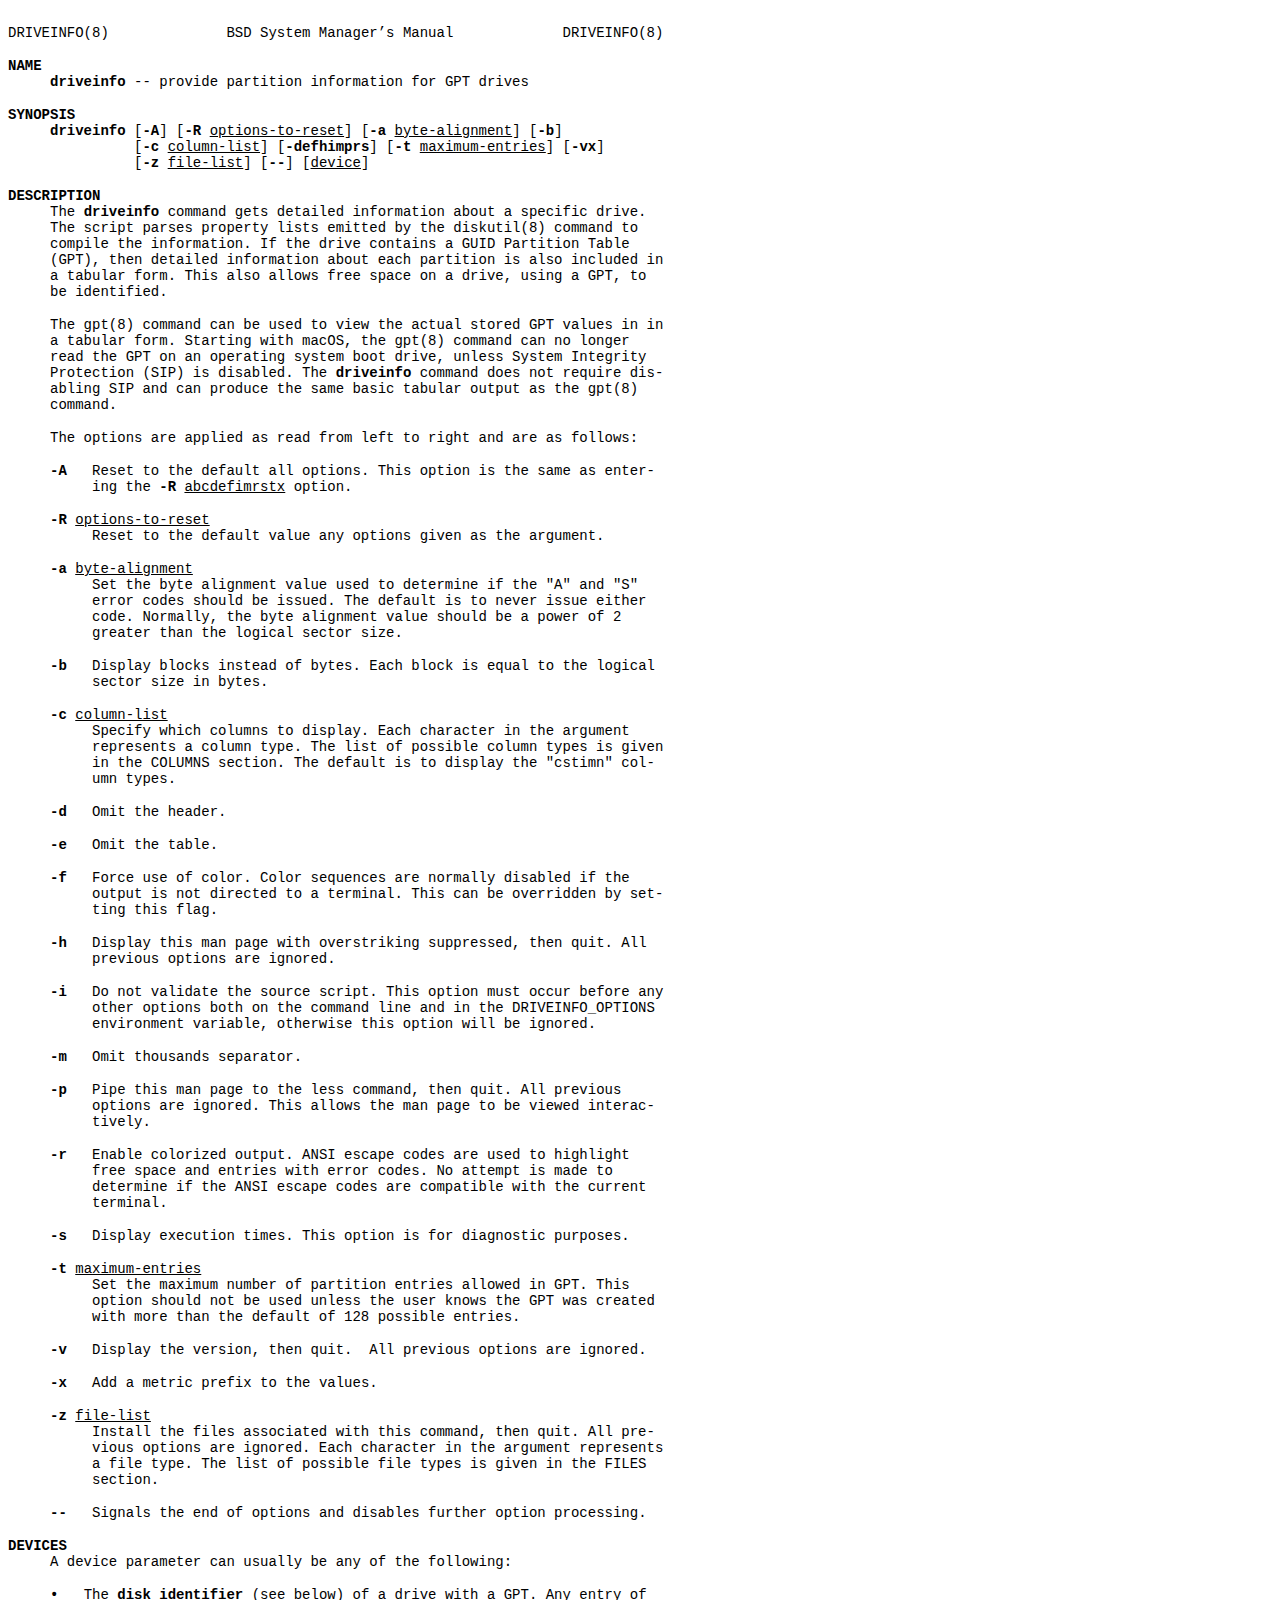
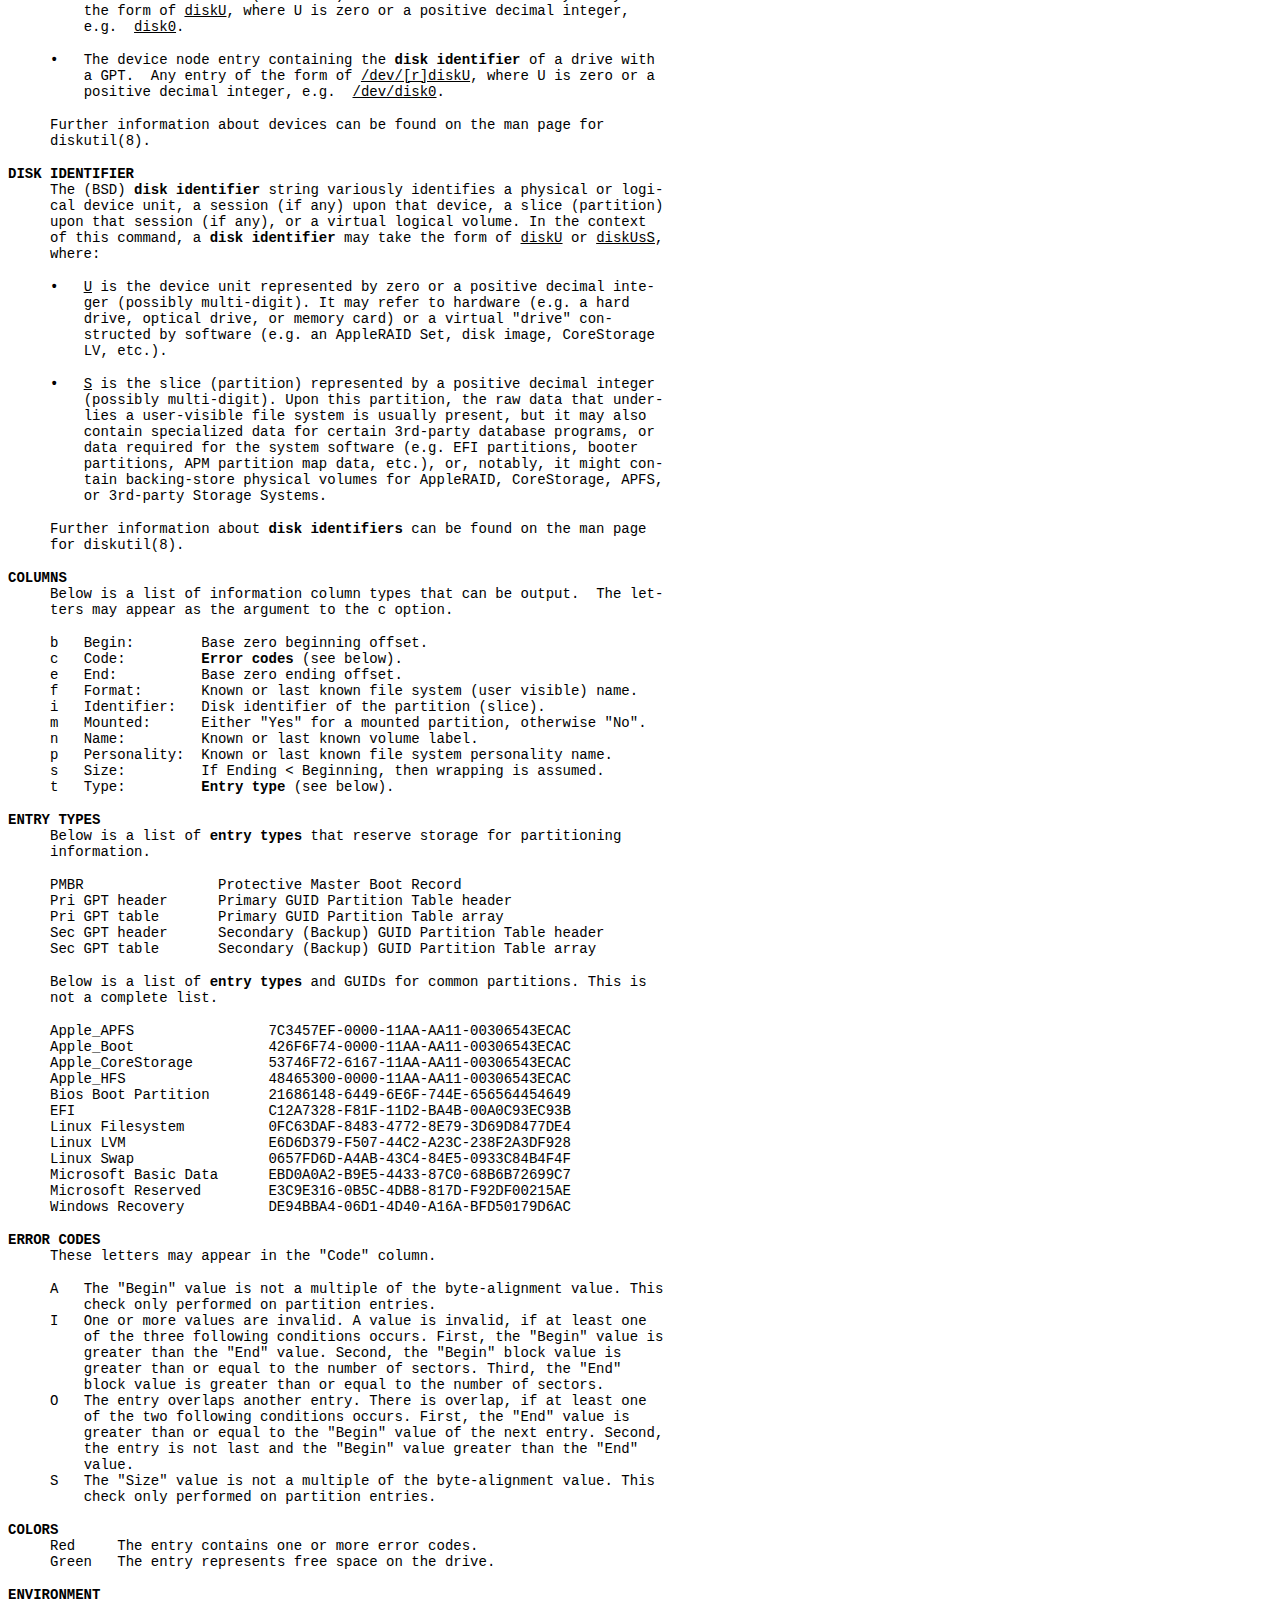
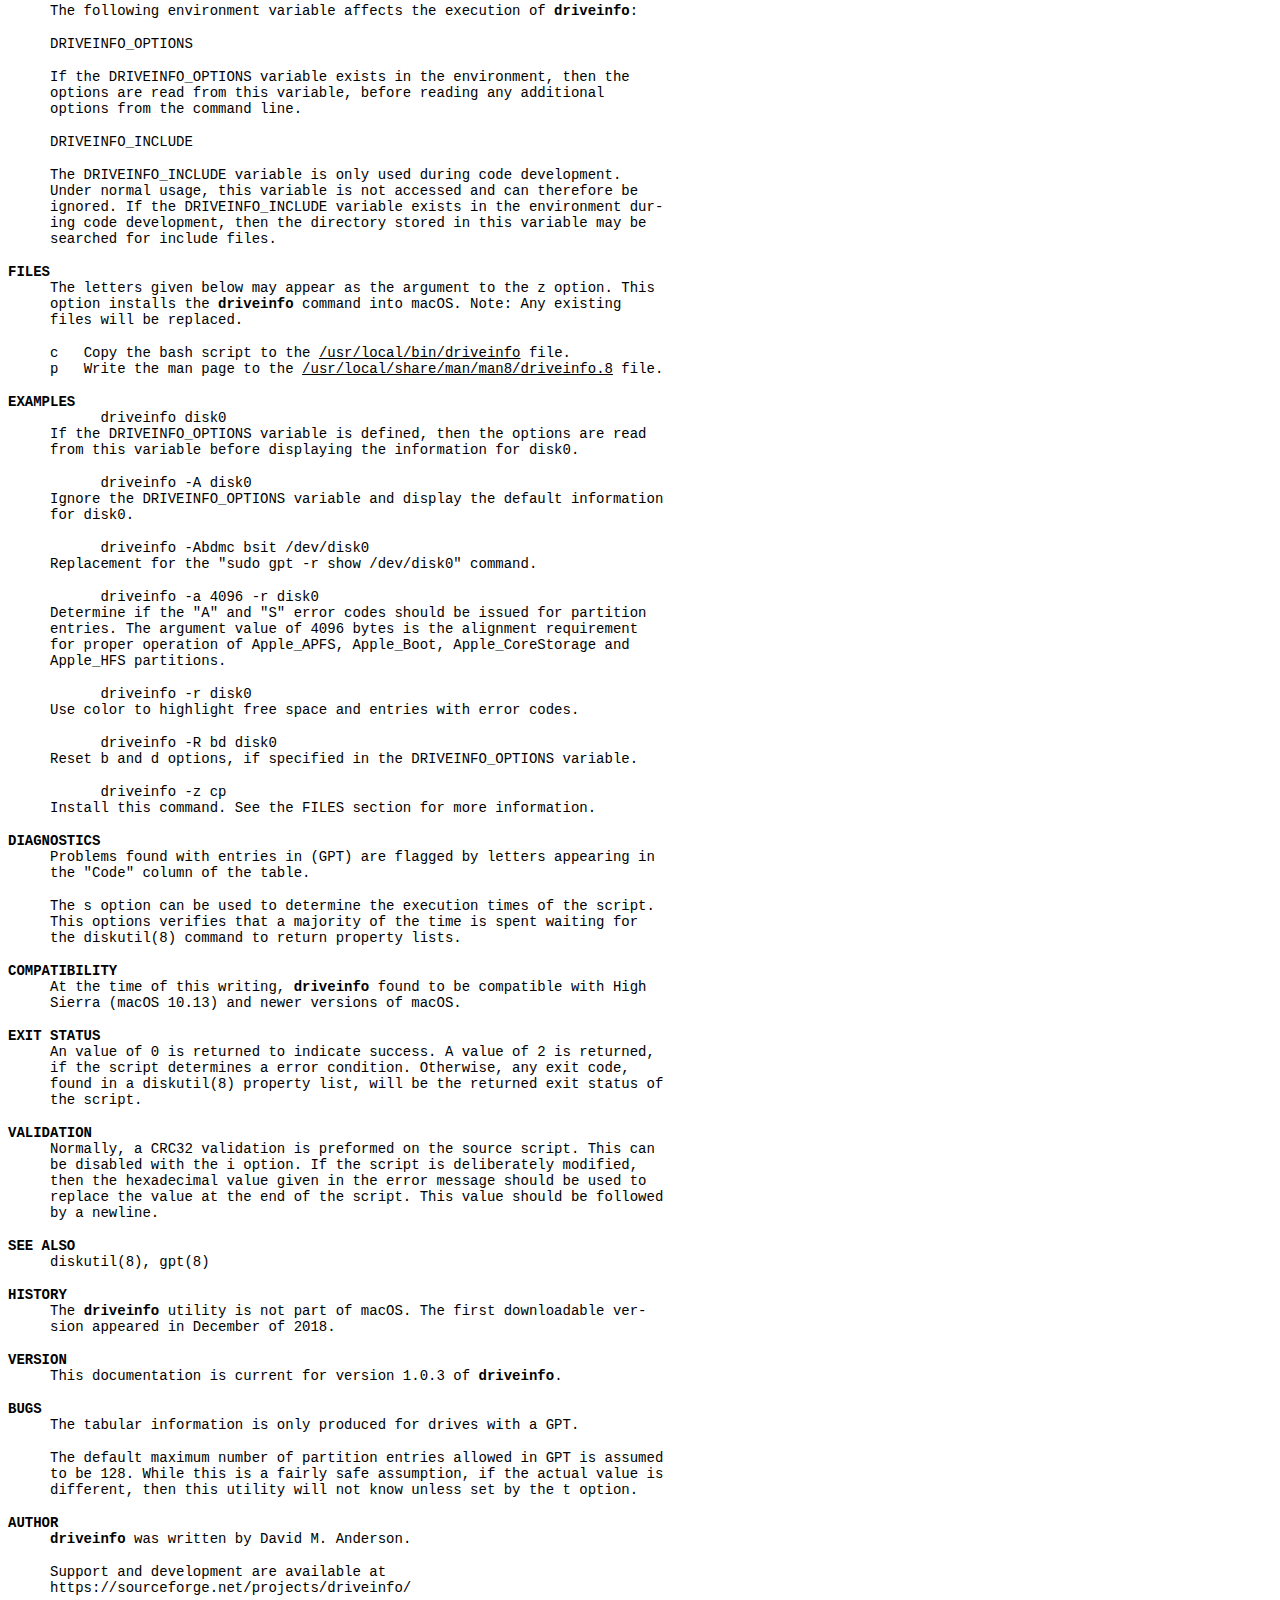
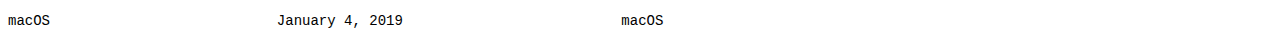
==== docs/driveinfo.html @ 0ef7f453 "Added web documents and added to whatis database." ====
<!DOCTYPE html PUBLIC "-//W3C//DTD HTML 4.01//EN" "http://www.w3.org/TR/html4/strict.dtd">
<html>
<head>
  <meta http-equiv="Content-Type" content="text/html; charset=utf-8">
  <meta http-equiv="Content-Style-Type" content="text/css">
  <title></title>
  <meta name="Generator" content="Cocoa HTML Writer">
  <meta name="CocoaVersion" content="1561.6">
  <style type="text/css">
    p.p1 {margin: 0.0px 0.0px 0.0px 0.0px; line-height: 14.0px; font: 14.0px Courier; min-height: 17.0px}
    p.p2 {margin: 0.0px 0.0px 0.0px 0.0px; line-height: 14.0px; font: 14.0px Courier}
    span.s1 {text-decoration: underline}
  </style>
</head>
<body>
<p class="p1"><br></p>
<p class="p2">DRIVEINFO(8)<span class="Apple-converted-space">              </span>BSD System Manager’s Manual <span class="Apple-converted-space">            </span>DRIVEINFO(8)</p>
<p class="p1"><br></p>
<p class="p2"><b>NAME</b></p>
<p class="p2"><span class="Apple-converted-space">     </span><b>driveinfo </b>-- provide partition information for GPT drives</p>
<p class="p1"><br></p>
<p class="p2"><b>SYNOPSIS</b></p>
<p class="p2"><span class="Apple-converted-space">     </span><b>driveinfo </b>[<b>-A</b>] [<b>-R </b><span class="s1">options-to-reset</span>] [<b>-a </b><span class="s1">byte-alignment</span>] [<b>-b</b>]</p>
<p class="p2"><span class="Apple-converted-space">               </span>[<b>-c </b><span class="s1">column-list</span>] [<b>-defhimprs</b>] [<b>-t </b><span class="s1">maximum-entries</span>] [<b>-vx</b>]</p>
<p class="p2"><span class="Apple-converted-space">               </span>[<b>-z </b><span class="s1">file-list</span>] [<b>--</b>] [<span class="s1">device</span>]</p>
<p class="p1"><br></p>
<p class="p2"><b>DESCRIPTION</b></p>
<p class="p2"><span class="Apple-converted-space">     </span>The <b>driveinfo </b>command gets detailed information about a specific drive.</p>
<p class="p2"><span class="Apple-converted-space">     </span>The script parses property lists emitted by the diskutil(8) command to</p>
<p class="p2"><span class="Apple-converted-space">     </span>compile the information. If the drive contains a GUID Partition Table</p>
<p class="p2"><span class="Apple-converted-space">     </span>(GPT), then detailed information about each partition is also included in</p>
<p class="p2"><span class="Apple-converted-space">     </span>a tabular form. This also allows free space on a drive, using a GPT, to</p>
<p class="p2"><span class="Apple-converted-space">     </span>be identified.</p>
<p class="p1"><br></p>
<p class="p2"><span class="Apple-converted-space">     </span>The gpt(8) command can be used to view the actual stored GPT values in in</p>
<p class="p2"><span class="Apple-converted-space">     </span>a tabular form. Starting with macOS, the gpt(8) command can no longer</p>
<p class="p2"><span class="Apple-converted-space">     </span>read the GPT on an operating system boot drive, unless System Integrity</p>
<p class="p2"><span class="Apple-converted-space">     </span>Protection (SIP) is disabled. The <b>driveinfo </b>command does not require dis-</p>
<p class="p2"><span class="Apple-converted-space">     </span>abling SIP and can produce the same basic tabular output as the gpt(8)</p>
<p class="p2"><span class="Apple-converted-space">     </span>command.</p>
<p class="p1"><br></p>
<p class="p2"><span class="Apple-converted-space">     </span>The options are applied as read from left to right and are as follows:</p>
<p class="p1"><br></p>
<p class="p2"><span class="Apple-converted-space">     </span><b>-A <span class="Apple-converted-space">  </span></b>Reset to the default all options. This option is the same as enter-</p>
<p class="p2"><span class="Apple-converted-space">          </span>ing the <b>-R </b><span class="s1">abcdefimrstx</span> option.</p>
<p class="p1"><br></p>
<p class="p2"><span class="Apple-converted-space">     </span><b>-R </b><span class="s1">options-to-reset</span></p>
<p class="p2"><span class="Apple-converted-space">          </span>Reset to the default value any options given as the argument.</p>
<p class="p1"><br></p>
<p class="p2"><span class="Apple-converted-space">     </span><b>-a </b><span class="s1">byte-alignment</span></p>
<p class="p2"><span class="Apple-converted-space">          </span>Set the byte alignment value used to determine if the "A" and "S"</p>
<p class="p2"><span class="Apple-converted-space">          </span>error codes should be issued. The default is to never issue either</p>
<p class="p2"><span class="Apple-converted-space">          </span>code. Normally, the byte alignment value should be a power of 2</p>
<p class="p2"><span class="Apple-converted-space">          </span>greater than the logical sector size.</p>
<p class="p1"><br></p>
<p class="p2"><span class="Apple-converted-space">     </span><b>-b <span class="Apple-converted-space">  </span></b>Display blocks instead of bytes. Each block is equal to the logical</p>
<p class="p2"><span class="Apple-converted-space">          </span>sector size in bytes.</p>
<p class="p1"><br></p>
<p class="p2"><span class="Apple-converted-space">     </span><b>-c </b><span class="s1">column-list</span></p>
<p class="p2"><span class="Apple-converted-space">          </span>Specify which columns to display. Each character in the argument</p>
<p class="p2"><span class="Apple-converted-space">          </span>represents a column type. The list of possible column types is given</p>
<p class="p2"><span class="Apple-converted-space">          </span>in the COLUMNS section. The default is to display the "cstimn" col-</p>
<p class="p2"><span class="Apple-converted-space">          </span>umn types.</p>
<p class="p1"><br></p>
<p class="p2"><span class="Apple-converted-space">     </span><b>-d <span class="Apple-converted-space">  </span></b>Omit the header.</p>
<p class="p1"><br></p>
<p class="p2"><span class="Apple-converted-space">     </span><b>-e <span class="Apple-converted-space">  </span></b>Omit the table.</p>
<p class="p1"><br></p>
<p class="p2"><span class="Apple-converted-space">     </span><b>-f <span class="Apple-converted-space">  </span></b>Force use of color. Color sequences are normally disabled if the</p>
<p class="p2"><span class="Apple-converted-space">          </span>output is not directed to a terminal. This can be overridden by set-</p>
<p class="p2"><span class="Apple-converted-space">          </span>ting this flag.</p>
<p class="p1"><br></p>
<p class="p2"><span class="Apple-converted-space">     </span><b>-h <span class="Apple-converted-space">  </span></b>Display this man page with overstriking suppressed, then quit. All</p>
<p class="p2"><span class="Apple-converted-space">          </span>previous options are ignored.</p>
<p class="p1"><br></p>
<p class="p2"><span class="Apple-converted-space">     </span><b>-i <span class="Apple-converted-space">  </span></b>Do not validate the source script. This option must occur before any</p>
<p class="p2"><span class="Apple-converted-space">          </span>other options both on the command line and in the DRIVEINFO_OPTIONS</p>
<p class="p2"><span class="Apple-converted-space">          </span>environment variable, otherwise this option will be ignored.</p>
<p class="p1"><br></p>
<p class="p2"><span class="Apple-converted-space">     </span><b>-m <span class="Apple-converted-space">  </span></b>Omit thousands separator.</p>
<p class="p1"><br></p>
<p class="p2"><span class="Apple-converted-space">     </span><b>-p <span class="Apple-converted-space">  </span></b>Pipe this man page to the less command, then quit. All previous</p>
<p class="p2"><span class="Apple-converted-space">          </span>options are ignored. This allows the man page to be viewed interac-</p>
<p class="p2"><span class="Apple-converted-space">          </span>tively.</p>
<p class="p1"><br></p>
<p class="p2"><span class="Apple-converted-space">     </span><b>-r <span class="Apple-converted-space">  </span></b>Enable colorized output. ANSI escape codes are used to highlight</p>
<p class="p2"><span class="Apple-converted-space">          </span>free space and entries with error codes. No attempt is made to</p>
<p class="p2"><span class="Apple-converted-space">          </span>determine if the ANSI escape codes are compatible with the current</p>
<p class="p2"><span class="Apple-converted-space">          </span>terminal.</p>
<p class="p1"><br></p>
<p class="p2"><span class="Apple-converted-space">     </span><b>-s <span class="Apple-converted-space">  </span></b>Display execution times. This option is for diagnostic purposes.</p>
<p class="p1"><br></p>
<p class="p2"><span class="Apple-converted-space">     </span><b>-t </b><span class="s1">maximum-entries</span></p>
<p class="p2"><span class="Apple-converted-space">          </span>Set the maximum number of partition entries allowed in GPT. This</p>
<p class="p2"><span class="Apple-converted-space">          </span>option should not be used unless the user knows the GPT was created</p>
<p class="p2"><span class="Apple-converted-space">          </span>with more than the default of 128 possible entries.</p>
<p class="p1"><br></p>
<p class="p2"><span class="Apple-converted-space">     </span><b>-v <span class="Apple-converted-space">  </span></b>Display the version, then quit.<span class="Apple-converted-space">  </span>All previous options are ignored.</p>
<p class="p1"><br></p>
<p class="p2"><span class="Apple-converted-space">     </span><b>-x <span class="Apple-converted-space">  </span></b>Add a metric prefix to the values.</p>
<p class="p1"><br></p>
<p class="p2"><span class="Apple-converted-space">     </span><b>-z </b><span class="s1">file-list</span></p>
<p class="p2"><span class="Apple-converted-space">          </span>Install the files associated with this command, then quit. All pre-</p>
<p class="p2"><span class="Apple-converted-space">          </span>vious options are ignored. Each character in the argument represents</p>
<p class="p2"><span class="Apple-converted-space">          </span>a file type. The list of possible file types is given in the FILES</p>
<p class="p2"><span class="Apple-converted-space">          </span>section.</p>
<p class="p1"><br></p>
<p class="p2"><span class="Apple-converted-space">     </span><b>-- <span class="Apple-converted-space">  </span></b>Signals the end of options and disables further option processing.</p>
<p class="p1"><br></p>
<p class="p2"><b>DEVICES</b></p>
<p class="p2"><span class="Apple-converted-space">     </span>A device parameter can usually be any of the following:</p>
<p class="p1"><br></p>
<p class="p2"><span class="Apple-converted-space">     </span><b>• <span class="Apple-converted-space">  </span></b>The <b>disk identifier </b>(see below) of a drive with a GPT. Any entry of</p>
<p class="p2"><span class="Apple-converted-space">         </span>the form of <span class="s1">diskU</span>, where U is zero or a positive decimal integer,</p>
<p class="p2"><span class="Apple-converted-space">         </span>e.g.<span class="Apple-converted-space">  </span><span class="s1">disk0</span>.</p>
<p class="p1"><br></p>
<p class="p2"><span class="Apple-converted-space">     </span><b>• <span class="Apple-converted-space">  </span></b>The device node entry containing the <b>disk identifier </b>of a drive with</p>
<p class="p2"><span class="Apple-converted-space">         </span>a GPT.<span class="Apple-converted-space">  </span>Any entry of the form of <span class="s1">/dev/[r]diskU</span>, where U is zero or a</p>
<p class="p2"><span class="Apple-converted-space">         </span>positive decimal integer, e.g.<span class="Apple-converted-space">  </span><span class="s1">/dev/disk0</span>.</p>
<p class="p1"><br></p>
<p class="p2"><span class="Apple-converted-space">     </span>Further information about devices can be found on the man page for</p>
<p class="p2"><span class="Apple-converted-space">     </span>diskutil(8).</p>
<p class="p1"><br></p>
<p class="p2"><b>DISK IDENTIFIER</b></p>
<p class="p2"><span class="Apple-converted-space">     </span>The (BSD) <b>disk identifier </b>string variously identifies a physical or logi-</p>
<p class="p2"><span class="Apple-converted-space">     </span>cal device unit, a session (if any) upon that device, a slice (partition)</p>
<p class="p2"><span class="Apple-converted-space">     </span>upon that session (if any), or a virtual logical volume. In the context</p>
<p class="p2"><span class="Apple-converted-space">     </span>of this command, a <b>disk identifier </b>may take the form of <span class="s1">diskU</span> or <span class="s1">diskUsS</span>,</p>
<p class="p2"><span class="Apple-converted-space">     </span>where:</p>
<p class="p1"><br></p>
<p class="p2"><span class="Apple-converted-space">     </span><b>• <span class="Apple-converted-space">  </span></b><span class="s1">U</span> is the device unit represented by zero or a positive decimal inte-</p>
<p class="p2"><span class="Apple-converted-space">         </span>ger (possibly multi-digit). It may refer to hardware (e.g. a hard</p>
<p class="p2"><span class="Apple-converted-space">         </span>drive, optical drive, or memory card) or a virtual "drive" con-</p>
<p class="p2"><span class="Apple-converted-space">         </span>structed by software (e.g. an AppleRAID Set, disk image, CoreStorage</p>
<p class="p2"><span class="Apple-converted-space">         </span>LV, etc.).</p>
<p class="p1"><br></p>
<p class="p2"><span class="Apple-converted-space">     </span><b>• <span class="Apple-converted-space">  </span></b><span class="s1">S</span> is the slice (partition) represented by a positive decimal integer</p>
<p class="p2"><span class="Apple-converted-space">         </span>(possibly multi-digit). Upon this partition, the raw data that under-</p>
<p class="p2"><span class="Apple-converted-space">         </span>lies a user-visible file system is usually present, but it may also</p>
<p class="p2"><span class="Apple-converted-space">         </span>contain specialized data for certain 3rd-party database programs, or</p>
<p class="p2"><span class="Apple-converted-space">         </span>data required for the system software (e.g. EFI partitions, booter</p>
<p class="p2"><span class="Apple-converted-space">         </span>partitions, APM partition map data, etc.), or, notably, it might con-</p>
<p class="p2"><span class="Apple-converted-space">         </span>tain backing-store physical volumes for AppleRAID, CoreStorage, APFS,</p>
<p class="p2"><span class="Apple-converted-space">         </span>or 3rd-party Storage Systems.</p>
<p class="p1"><br></p>
<p class="p2"><span class="Apple-converted-space">     </span>Further information about <b>disk identifiers </b>can be found on the man page</p>
<p class="p2"><span class="Apple-converted-space">     </span>for diskutil(8).</p>
<p class="p1"><br></p>
<p class="p2"><b>COLUMNS</b></p>
<p class="p2"><span class="Apple-converted-space">     </span>Below is a list of information column types that can be output.<span class="Apple-converted-space">  </span>The let-</p>
<p class="p2"><span class="Apple-converted-space">     </span>ters may appear as the argument to the c option.</p>
<p class="p1"><br></p>
<p class="p2"><span class="Apple-converted-space">     </span>b <span class="Apple-converted-space">  </span>Begin:<span class="Apple-converted-space">        </span>Base zero beginning offset.</p>
<p class="p2"><span class="Apple-converted-space">     </span>c <span class="Apple-converted-space">  </span>Code: <span class="Apple-converted-space">        </span><b>Error codes </b>(see below).</p>
<p class="p2"><span class="Apple-converted-space">     </span>e <span class="Apple-converted-space">  </span>End:<span class="Apple-converted-space">          </span>Base zero ending offset.</p>
<p class="p2"><span class="Apple-converted-space">     </span>f <span class="Apple-converted-space">  </span>Format: <span class="Apple-converted-space">      </span>Known or last known file system (user visible) name.</p>
<p class="p2"><span class="Apple-converted-space">     </span>i <span class="Apple-converted-space">  </span>Identifier: <span class="Apple-converted-space">  </span>Disk identifier of the partition (slice).</p>
<p class="p2"><span class="Apple-converted-space">     </span>m <span class="Apple-converted-space">  </span>Mounted:<span class="Apple-converted-space">      </span>Either "Yes" for a mounted partition, otherwise "No".</p>
<p class="p2"><span class="Apple-converted-space">     </span>n <span class="Apple-converted-space">  </span>Name: <span class="Apple-converted-space">        </span>Known or last known volume label.</p>
<p class="p2"><span class="Apple-converted-space">     </span>p <span class="Apple-converted-space">  </span>Personality:<span class="Apple-converted-space">  </span>Known or last known file system personality name.</p>
<p class="p2"><span class="Apple-converted-space">     </span>s <span class="Apple-converted-space">  </span>Size: <span class="Apple-converted-space">        </span>If Ending &lt; Beginning, then wrapping is assumed.</p>
<p class="p2"><span class="Apple-converted-space">     </span>t <span class="Apple-converted-space">  </span>Type: <span class="Apple-converted-space">        </span><b>Entry type </b>(see below).</p>
<p class="p1"><br></p>
<p class="p2"><b>ENTRY TYPES</b></p>
<p class="p2"><span class="Apple-converted-space">     </span>Below is a list of <b>entry types </b>that reserve storage for partitioning</p>
<p class="p2"><span class="Apple-converted-space">     </span>information.</p>
<p class="p1"><br></p>
<p class="p2"><span class="Apple-converted-space">     </span>PMBR<span class="Apple-converted-space">                </span>Protective Master Boot Record</p>
<p class="p2"><span class="Apple-converted-space">     </span>Pri GPT header<span class="Apple-converted-space">      </span>Primary GUID Partition Table header</p>
<p class="p2"><span class="Apple-converted-space">     </span>Pri GPT table <span class="Apple-converted-space">      </span>Primary GUID Partition Table array</p>
<p class="p2"><span class="Apple-converted-space">     </span>Sec GPT header<span class="Apple-converted-space">      </span>Secondary (Backup) GUID Partition Table header</p>
<p class="p2"><span class="Apple-converted-space">     </span>Sec GPT table <span class="Apple-converted-space">      </span>Secondary (Backup) GUID Partition Table array</p>
<p class="p1"><br></p>
<p class="p2"><span class="Apple-converted-space">     </span>Below is a list of <b>entry types </b>and GUIDs for common partitions. This is</p>
<p class="p2"><span class="Apple-converted-space">     </span>not a complete list.</p>
<p class="p1"><br></p>
<p class="p2"><span class="Apple-converted-space">     </span>Apple_APFS<span class="Apple-converted-space">                </span>7C3457EF-0000-11AA-AA11-00306543ECAC</p>
<p class="p2"><span class="Apple-converted-space">     </span>Apple_Boot<span class="Apple-converted-space">                </span>426F6F74-0000-11AA-AA11-00306543ECAC</p>
<p class="p2"><span class="Apple-converted-space">     </span>Apple_CoreStorage <span class="Apple-converted-space">        </span>53746F72-6167-11AA-AA11-00306543ECAC</p>
<p class="p2"><span class="Apple-converted-space">     </span>Apple_HFS <span class="Apple-converted-space">                </span>48465300-0000-11AA-AA11-00306543ECAC</p>
<p class="p2"><span class="Apple-converted-space">     </span>Bios Boot Partition <span class="Apple-converted-space">      </span>21686148-6449-6E6F-744E-656564454649</p>
<p class="p2"><span class="Apple-converted-space">     </span>EFI <span class="Apple-converted-space">                      </span>C12A7328-F81F-11D2-BA4B-00A0C93EC93B</p>
<p class="p2"><span class="Apple-converted-space">     </span>Linux Filesystem<span class="Apple-converted-space">          </span>0FC63DAF-8483-4772-8E79-3D69D8477DE4</p>
<p class="p2"><span class="Apple-converted-space">     </span>Linux LVM <span class="Apple-converted-space">                </span>E6D6D379-F507-44C2-A23C-238F2A3DF928</p>
<p class="p2"><span class="Apple-converted-space">     </span>Linux Swap<span class="Apple-converted-space">                </span>0657FD6D-A4AB-43C4-84E5-0933C84B4F4F</p>
<p class="p2"><span class="Apple-converted-space">     </span>Microsoft Basic Data<span class="Apple-converted-space">      </span>EBD0A0A2-B9E5-4433-87C0-68B6B72699C7</p>
<p class="p2"><span class="Apple-converted-space">     </span>Microsoft Reserved<span class="Apple-converted-space">        </span>E3C9E316-0B5C-4DB8-817D-F92DF00215AE</p>
<p class="p2"><span class="Apple-converted-space">     </span>Windows Recovery<span class="Apple-converted-space">          </span>DE94BBA4-06D1-4D40-A16A-BFD50179D6AC</p>
<p class="p1"><br></p>
<p class="p2"><b>ERROR CODES</b></p>
<p class="p2"><span class="Apple-converted-space">     </span>These letters may appear in the "Code" column.</p>
<p class="p1"><br></p>
<p class="p2"><span class="Apple-converted-space">     </span>A <span class="Apple-converted-space">  </span>The "Begin" value is not a multiple of the byte-alignment value. This</p>
<p class="p2"><span class="Apple-converted-space">         </span>check only performed on partition entries.</p>
<p class="p2"><span class="Apple-converted-space">     </span>I <span class="Apple-converted-space">  </span>One or more values are invalid. A value is invalid, if at least one</p>
<p class="p2"><span class="Apple-converted-space">         </span>of the three following conditions occurs. First, the "Begin" value is</p>
<p class="p2"><span class="Apple-converted-space">         </span>greater than the "End" value. Second, the "Begin" block value is</p>
<p class="p2"><span class="Apple-converted-space">         </span>greater than or equal to the number of sectors. Third, the "End"</p>
<p class="p2"><span class="Apple-converted-space">         </span>block value is greater than or equal to the number of sectors.</p>
<p class="p2"><span class="Apple-converted-space">     </span>O <span class="Apple-converted-space">  </span>The entry overlaps another entry. There is overlap, if at least one</p>
<p class="p2"><span class="Apple-converted-space">         </span>of the two following conditions occurs. First, the "End" value is</p>
<p class="p2"><span class="Apple-converted-space">         </span>greater than or equal to the "Begin" value of the next entry. Second,</p>
<p class="p2"><span class="Apple-converted-space">         </span>the entry is not last and the "Begin" value greater than the "End"</p>
<p class="p2"><span class="Apple-converted-space">         </span>value.</p>
<p class="p2"><span class="Apple-converted-space">     </span>S <span class="Apple-converted-space">  </span>The "Size" value is not a multiple of the byte-alignment value. This</p>
<p class="p2"><span class="Apple-converted-space">         </span>check only performed on partition entries.</p>
<p class="p1"><br></p>
<p class="p2"><b>COLORS</b></p>
<p class="p2"><span class="Apple-converted-space">     </span>Red <span class="Apple-converted-space">    </span>The entry contains one or more error codes.</p>
<p class="p2"><span class="Apple-converted-space">     </span>Green <span class="Apple-converted-space">  </span>The entry represents free space on the drive.</p>
<p class="p1"><br></p>
<p class="p2"><b>ENVIRONMENT</b></p>
<p class="p2"><span class="Apple-converted-space">     </span>The following environment variable affects the execution of <b>driveinfo</b>:</p>
<p class="p1"><br></p>
<p class="p2"><span class="Apple-converted-space">     </span>DRIVEINFO_OPTIONS</p>
<p class="p1"><br></p>
<p class="p2"><span class="Apple-converted-space">     </span>If the DRIVEINFO_OPTIONS variable exists in the environment, then the</p>
<p class="p2"><span class="Apple-converted-space">     </span>options are read from this variable, before reading any additional</p>
<p class="p2"><span class="Apple-converted-space">     </span>options from the command line.</p>
<p class="p1"><br></p>
<p class="p2"><span class="Apple-converted-space">     </span>DRIVEINFO_INCLUDE</p>
<p class="p1"><br></p>
<p class="p2"><span class="Apple-converted-space">     </span>The DRIVEINFO_INCLUDE variable is only used during code development.</p>
<p class="p2"><span class="Apple-converted-space">     </span>Under normal usage, this variable is not accessed and can therefore be</p>
<p class="p2"><span class="Apple-converted-space">     </span>ignored. If the DRIVEINFO_INCLUDE variable exists in the environment dur-</p>
<p class="p2"><span class="Apple-converted-space">     </span>ing code development, then the directory stored in this variable may be</p>
<p class="p2"><span class="Apple-converted-space">     </span>searched for include files.</p>
<p class="p1"><br></p>
<p class="p2"><b>FILES</b></p>
<p class="p2"><span class="Apple-converted-space">     </span>The letters given below may appear as the argument to the z option. This</p>
<p class="p2"><span class="Apple-converted-space">     </span>option installs the <b>driveinfo </b>command into macOS. Note: Any existing</p>
<p class="p2"><span class="Apple-converted-space">     </span>files will be replaced.</p>
<p class="p1"><br></p>
<p class="p2"><span class="Apple-converted-space">     </span>c <span class="Apple-converted-space">  </span>Copy the bash script to the <span class="s1">/usr/local/bin/driveinfo</span> file.</p>
<p class="p2"><span class="Apple-converted-space">     </span>p <span class="Apple-converted-space">  </span>Write the man page to the <span class="s1">/usr/local/share/man/man8/driveinfo.8</span> file.</p>
<p class="p1"><br></p>
<p class="p2"><b>EXAMPLES</b></p>
<p class="p2"><span class="Apple-converted-space">           </span>driveinfo disk0</p>
<p class="p2"><span class="Apple-converted-space">     </span>If the DRIVEINFO_OPTIONS variable is defined, then the options are read</p>
<p class="p2"><span class="Apple-converted-space">     </span>from this variable before displaying the information for disk0.</p>
<p class="p1"><br></p>
<p class="p2"><span class="Apple-converted-space">           </span>driveinfo -A disk0</p>
<p class="p2"><span class="Apple-converted-space">     </span>Ignore the DRIVEINFO_OPTIONS variable and display the default information</p>
<p class="p2"><span class="Apple-converted-space">     </span>for disk0.</p>
<p class="p1"><br></p>
<p class="p2"><span class="Apple-converted-space">           </span>driveinfo -Abdmc bsit /dev/disk0</p>
<p class="p2"><span class="Apple-converted-space">     </span>Replacement for the "sudo gpt -r show /dev/disk0" command.</p>
<p class="p1"><br></p>
<p class="p2"><span class="Apple-converted-space">           </span>driveinfo -a 4096 -r disk0</p>
<p class="p2"><span class="Apple-converted-space">     </span>Determine if the "A" and "S" error codes should be issued for partition</p>
<p class="p2"><span class="Apple-converted-space">     </span>entries. The argument value of 4096 bytes is the alignment requirement</p>
<p class="p2"><span class="Apple-converted-space">     </span>for proper operation of Apple_APFS, Apple_Boot, Apple_CoreStorage and</p>
<p class="p2"><span class="Apple-converted-space">     </span>Apple_HFS partitions.</p>
<p class="p1"><br></p>
<p class="p2"><span class="Apple-converted-space">           </span>driveinfo -r disk0</p>
<p class="p2"><span class="Apple-converted-space">     </span>Use color to highlight free space and entries with error codes.</p>
<p class="p1"><br></p>
<p class="p2"><span class="Apple-converted-space">           </span>driveinfo -R bd disk0</p>
<p class="p2"><span class="Apple-converted-space">     </span>Reset b and d options, if specified in the DRIVEINFO_OPTIONS variable.</p>
<p class="p1"><br></p>
<p class="p2"><span class="Apple-converted-space">           </span>driveinfo -z cp</p>
<p class="p2"><span class="Apple-converted-space">     </span>Install this command. See the FILES section for more information.</p>
<p class="p1"><br></p>
<p class="p2"><b>DIAGNOSTICS</b></p>
<p class="p2"><span class="Apple-converted-space">     </span>Problems found with entries in (GPT) are flagged by letters appearing in</p>
<p class="p2"><span class="Apple-converted-space">     </span>the "Code" column of the table.</p>
<p class="p1"><br></p>
<p class="p2"><span class="Apple-converted-space">     </span>The s option can be used to determine the execution times of the script.</p>
<p class="p2"><span class="Apple-converted-space">     </span>This options verifies that a majority of the time is spent waiting for</p>
<p class="p2"><span class="Apple-converted-space">     </span>the diskutil(8) command to return property lists.</p>
<p class="p1"><br></p>
<p class="p2"><b>COMPATIBILITY</b></p>
<p class="p2"><span class="Apple-converted-space">     </span>At the time of this writing, <b>driveinfo </b>found to be compatible with High</p>
<p class="p2"><span class="Apple-converted-space">     </span>Sierra (macOS 10.13) and newer versions of macOS.</p>
<p class="p1"><br></p>
<p class="p2"><b>EXIT STATUS</b></p>
<p class="p2"><span class="Apple-converted-space">     </span>An value of 0 is returned to indicate success. A value of 2 is returned,</p>
<p class="p2"><span class="Apple-converted-space">     </span>if the script determines a error condition. Otherwise, any exit code,</p>
<p class="p2"><span class="Apple-converted-space">     </span>found in a diskutil(8) property list, will be the returned exit status of</p>
<p class="p2"><span class="Apple-converted-space">     </span>the script.</p>
<p class="p1"><br></p>
<p class="p2"><b>VALIDATION</b></p>
<p class="p2"><span class="Apple-converted-space">     </span>Normally, a CRC32 validation is preformed on the source script. This can</p>
<p class="p2"><span class="Apple-converted-space">     </span>be disabled with the i option. If the script is deliberately modified,</p>
<p class="p2"><span class="Apple-converted-space">     </span>then the hexadecimal value given in the error message should be used to</p>
<p class="p2"><span class="Apple-converted-space">     </span>replace the value at the end of the script. This value should be followed</p>
<p class="p2"><span class="Apple-converted-space">     </span>by a newline.</p>
<p class="p1"><br></p>
<p class="p2"><b>SEE ALSO</b></p>
<p class="p2"><span class="Apple-converted-space">     </span>diskutil(8), gpt(8)</p>
<p class="p1"><br></p>
<p class="p2"><b>HISTORY</b></p>
<p class="p2"><span class="Apple-converted-space">     </span>The <b>driveinfo </b>utility is not part of macOS. The first downloadable ver-</p>
<p class="p2"><span class="Apple-converted-space">     </span>sion appeared in December of 2018.</p>
<p class="p1"><br></p>
<p class="p2"><b>VERSION</b></p>
<p class="p2"><span class="Apple-converted-space">     </span>This documentation is current for version 1.0.3 of <b>driveinfo</b>.</p>
<p class="p1"><br></p>
<p class="p2"><b>BUGS</b></p>
<p class="p2"><span class="Apple-converted-space">     </span>The tabular information is only produced for drives with a GPT.</p>
<p class="p1"><br></p>
<p class="p2"><span class="Apple-converted-space">     </span>The default maximum number of partition entries allowed in GPT is assumed</p>
<p class="p2"><span class="Apple-converted-space">     </span>to be 128. While this is a fairly safe assumption, if the actual value is</p>
<p class="p2"><span class="Apple-converted-space">     </span>different, then this utility will not know unless set by the t option.</p>
<p class="p1"><br></p>
<p class="p2"><b>AUTHOR</b></p>
<p class="p2"><span class="Apple-converted-space">     </span><b>driveinfo </b>was written by David M. Anderson.</p>
<p class="p1"><br></p>
<p class="p2"><span class="Apple-converted-space">     </span>Support and development are available at</p>
<p class="p2"><span class="Apple-converted-space">     </span>https://sourceforge.net/projects/driveinfo/</p>
<p class="p1"><br></p>
<p class="p2">macOS <span class="Apple-converted-space">                          </span>January 4, 2019<span class="Apple-converted-space">                          </span>macOS</p>
</body>
</html>
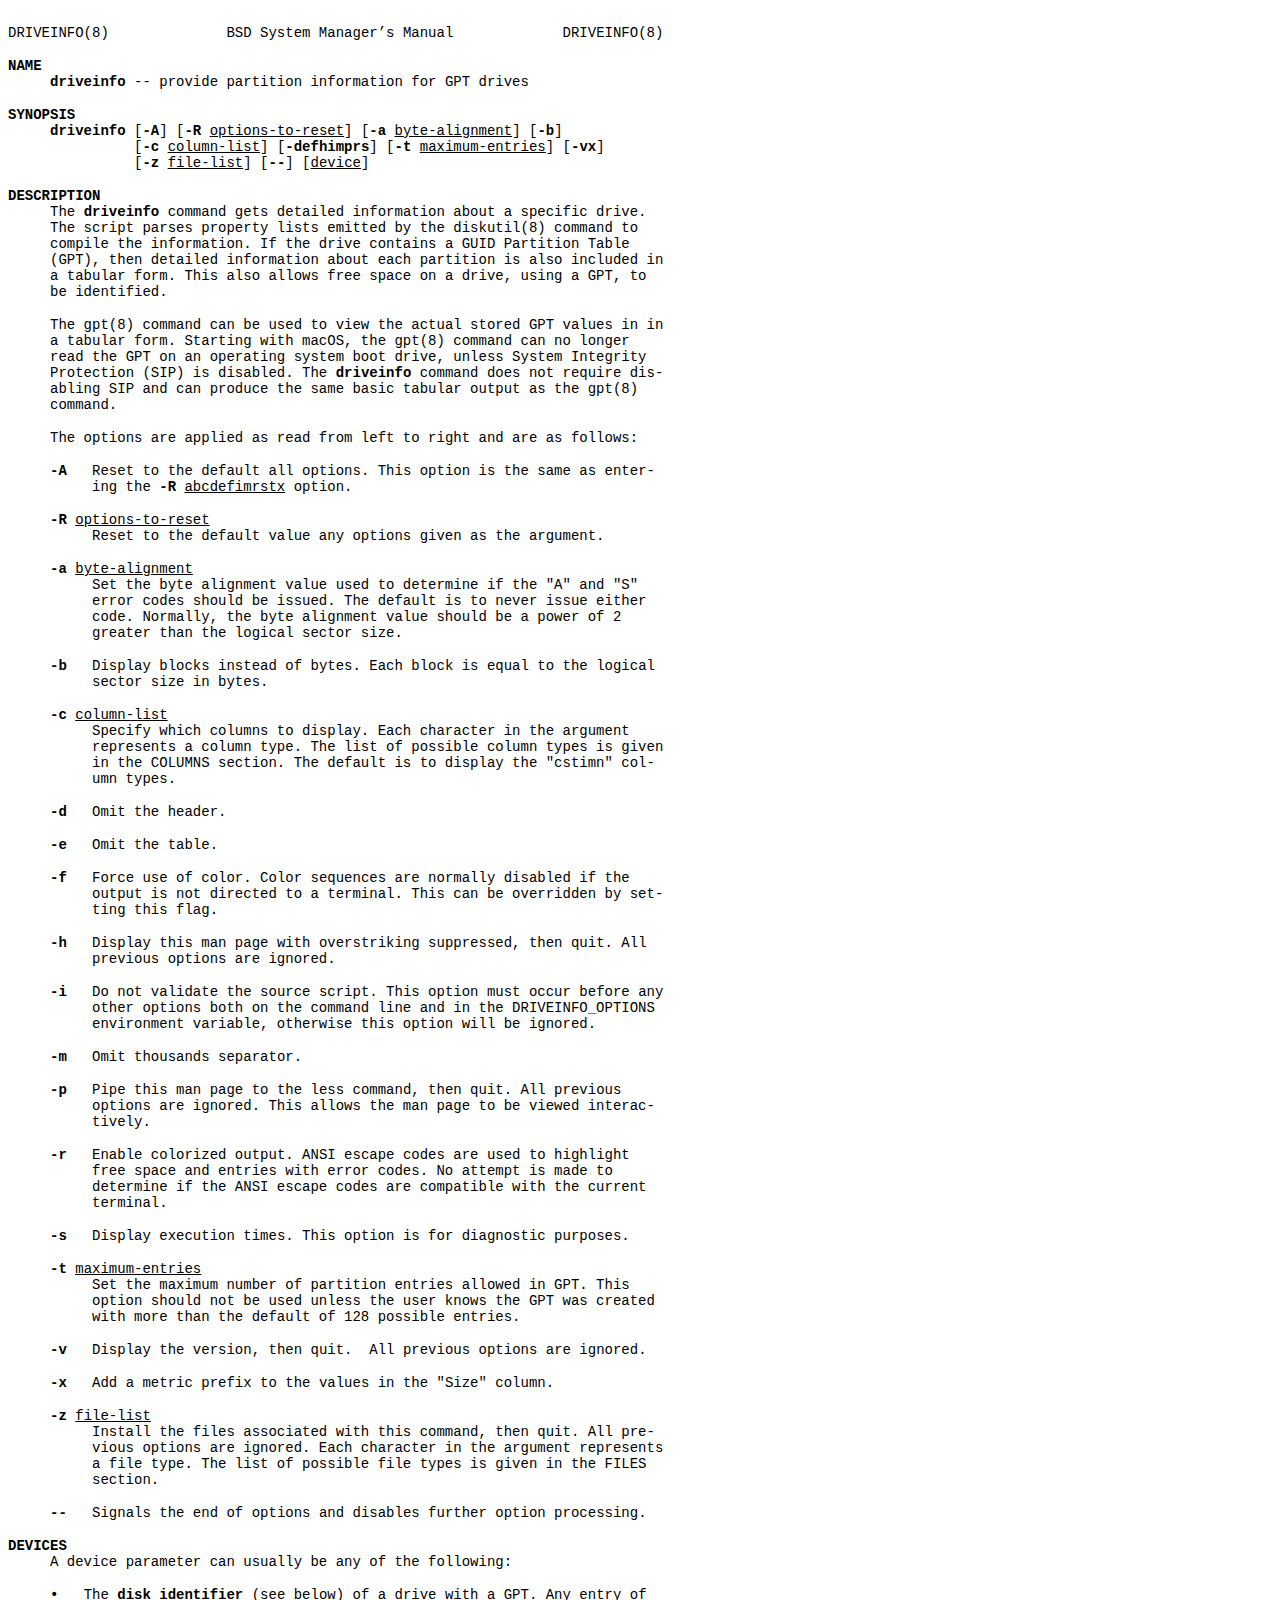
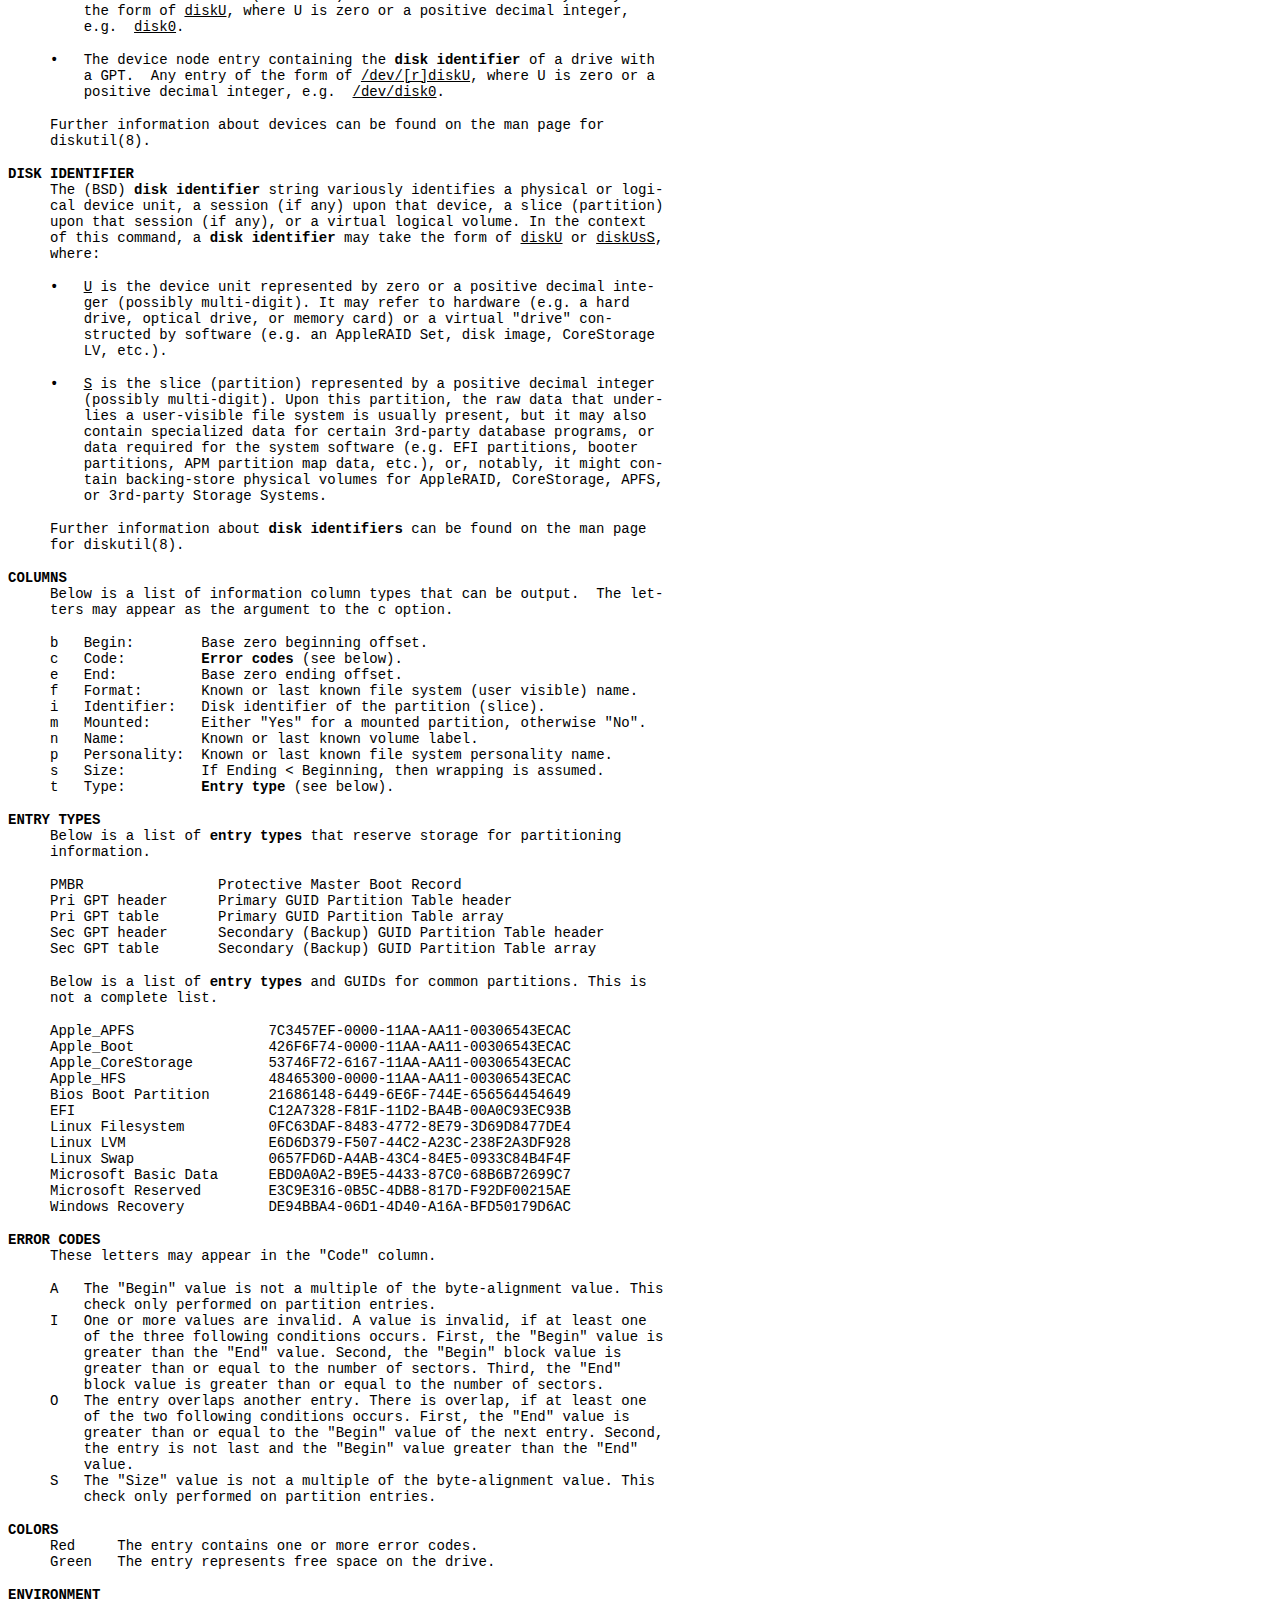
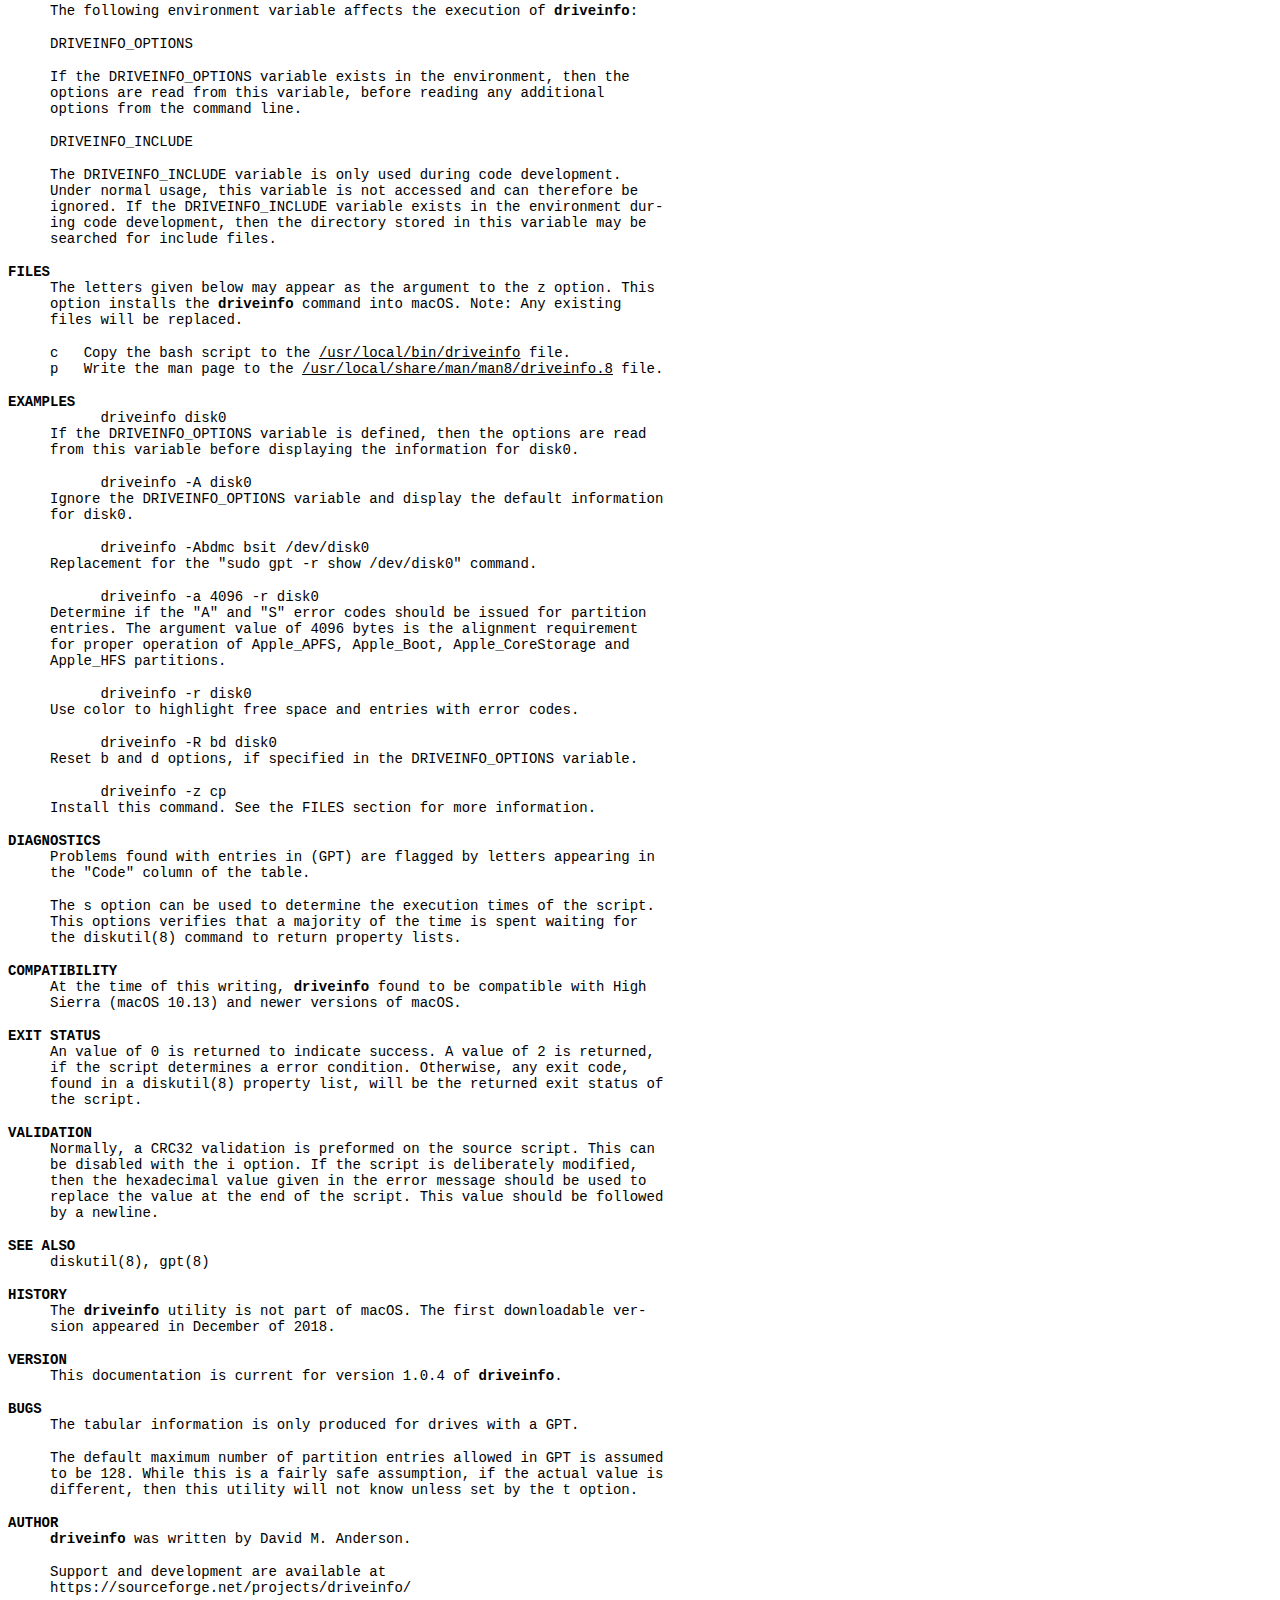
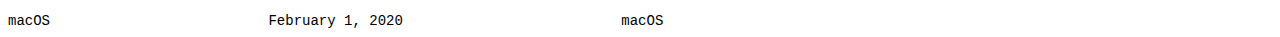
==== commit e6a38416: "Changes for release of version 1.0.4." ====
--- a/docs/driveinfo.html
+++ b/docs/driveinfo.html
@@ -5,7 +5,7 @@
   <meta http-equiv="Content-Style-Type" content="text/css">
   <title></title>
   <meta name="Generator" content="Cocoa HTML Writer">
-  <meta name="CocoaVersion" content="1561.6">
+  <meta name="CocoaVersion" content="1671.6">
   <style type="text/css">
     p.p1 {margin: 0.0px 0.0px 0.0px 0.0px; line-height: 14.0px; font: 14.0px Courier; min-height: 17.0px}
     p.p2 {margin: 0.0px 0.0px 0.0px 0.0px; line-height: 14.0px; font: 14.0px Courier}
@@ -97,7 +97,7 @@
 <p class="p1"><br></p>
 <p class="p2"><span class="Apple-converted-space">     </span><b>-v <span class="Apple-converted-space">  </span></b>Display the version, then quit.<span class="Apple-converted-space">  </span>All previous options are ignored.</p>
 <p class="p1"><br></p>
-<p class="p2"><span class="Apple-converted-space">     </span><b>-x <span class="Apple-converted-space">  </span></b>Add a metric prefix to the values.</p>
+<p class="p2"><span class="Apple-converted-space">     </span><b>-x <span class="Apple-converted-space">  </span></b>Add a metric prefix to the values in the "Size" column.</p>
 <p class="p1"><br></p>
 <p class="p2"><span class="Apple-converted-space">     </span><b>-z </b><span class="s1">file-list</span></p>
 <p class="p2"><span class="Apple-converted-space">          </span>Install the files associated with this command, then quit. All pre-</p>
@@ -294,7 +294,7 @@
 <p class="p2"><span class="Apple-converted-space">     </span>sion appeared in December of 2018.</p>
 <p class="p1"><br></p>
 <p class="p2"><b>VERSION</b></p>
-<p class="p2"><span class="Apple-converted-space">     </span>This documentation is current for version 1.0.3 of <b>driveinfo</b>.</p>
+<p class="p2"><span class="Apple-converted-space">     </span>This documentation is current for version 1.0.4 of <b>driveinfo</b>.</p>
 <p class="p1"><br></p>
 <p class="p2"><b>BUGS</b></p>
 <p class="p2"><span class="Apple-converted-space">     </span>The tabular information is only produced for drives with a GPT.</p>
@@ -309,6 +309,6 @@
 <p class="p2"><span class="Apple-converted-space">     </span>Support and development are available at</p>
 <p class="p2"><span class="Apple-converted-space">     </span>https://sourceforge.net/projects/driveinfo/</p>
 <p class="p1"><br></p>
-<p class="p2">macOS <span class="Apple-converted-space">                          </span>January 4, 2019<span class="Apple-converted-space">                          </span>macOS</p>
+<p class="p2">macOS<span class="Apple-converted-space">                          </span>February 1, 2020<span class="Apple-converted-space">                          </span>macOS</p>
 </body>
 </html>
